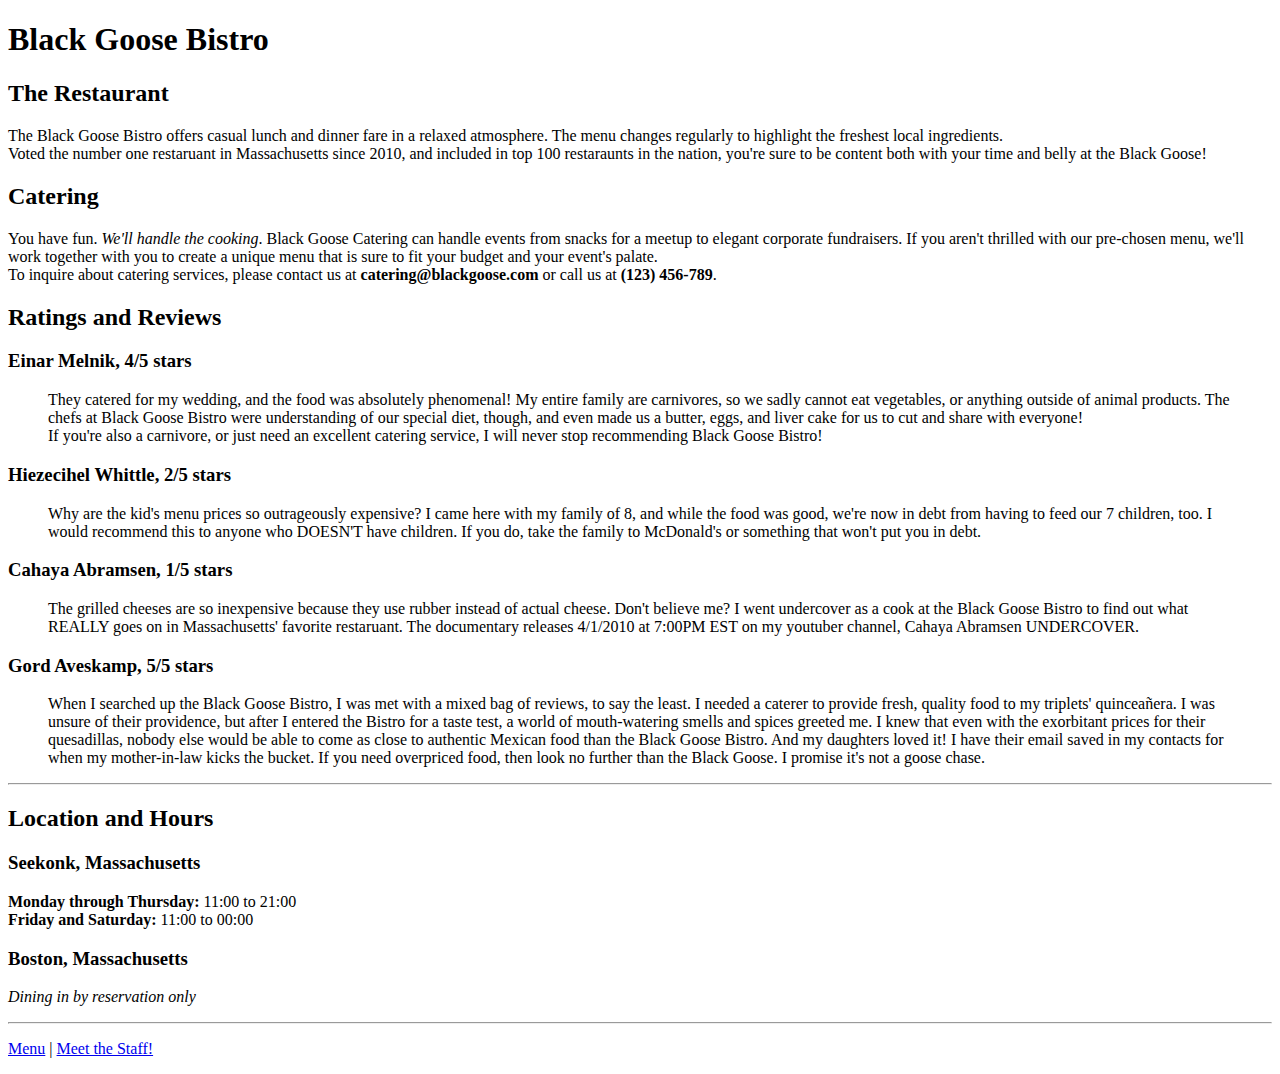
==== index.html @ d09b8560 "????" ====
<!DOCTYPE html>
<html>
<head>
	<meta charset="utf-8">
	<title>Black Goose Bistro</title>
</head>

<body>
<h1>Black Goose Bistro</h1>

<h2>The Restaurant</h2>
<p>The Black Goose Bistro offers casual lunch and dinner fare in a relaxed atmosphere. The menu changes regularly to highlight the freshest local ingredients.<br> Voted the number one restaruant in Massachusetts since 2010, and included in top 100 restaraunts in the nation, you're sure to be content both with your time and belly at the Black Goose!</p>

<h2>Catering</h2>
<p>You have fun. <em>We'll handle the cooking</em>. Black Goose Catering can handle events from snacks for a meetup to elegant corporate fundraisers. If you aren't thrilled with our pre-chosen menu, we'll work together with you to create a unique menu that is sure to fit your budget and your event's palate.<br>To inquire about catering services, please contact us at <strong>catering@blackgoose.com</strong> or call us at <strong>(123) 456-789</strong>.</p>

<h2>Ratings and Reviews</h2>
<h3>Einar Melnik, 4/5 stars</h3>
<blockquote>
<p>They catered for my wedding, and the food was absolutely phenomenal! My entire family are carnivores, so we sadly cannot
eat vegetables, or anything outside of animal products. The chefs at Black Goose Bistro were understanding of our special diet, though,
and even made us a butter, eggs, and liver cake for us to cut and share with everyone!<br>If you're also a carnivore, or just 
need an excellent catering service, I will never stop recommending Black Goose Bistro!</p>
</blockquote>
<h3>Hiezecihel Whittle, 2/5 stars</h3>
<blockquote>
<p>Why are the kid's menu prices so outrageously expensive? I came here with my family of 8, and while the food was good, we're now in debt from having to feed our 7 children, too. I would recommend this to anyone who DOESN'T have children. If you do, take the family to McDonald's or something that won't put you in debt.</p>
</blockquote>
<h3>Cahaya Abramsen, 1/5 stars</h3>
<blockquote>
<p>The grilled cheeses are so inexpensive because they use rubber instead of actual cheese. Don't believe me? I went undercover as a cook at the Black Goose Bistro to find out what REALLY goes on in Massachusetts' favorite restaruant. The documentary releases 4/1/2010 at 7:00PM EST on my youtuber channel, Cahaya Abramsen UNDERCOVER.</p>
</blockquote>
<h3>Gord Aveskamp, 5/5 stars</h3>
<blockquote>
<p>When I searched up the Black Goose Bistro, I was met with a mixed bag of reviews, to say the least. I needed a caterer to provide fresh, quality food to my triplets' quinceañera. I was unsure of their providence, but after I entered the Bistro for a taste test, a world of mouth-watering smells and spices greeted me. I knew that even with the exorbitant prices for their quesadillas, nobody else would be able to come as close to authentic Mexican food than the Black Goose Bistro. And my daughters loved it! I have their email saved in my contacts for when my mother-in-law kicks the bucket. If you need overpriced food, then look no further than the Black Goose. I promise it's not a goose chase.
</p>
</blockquote>
<hr>
<h2>Location and Hours</h2>
<h3>Seekonk, Massachusetts</h3>
<p><strong>Monday through Thursday:</strong> 11:00 to 21:00<br>
<strong>Friday and Saturday:</strong> 11:00 to 00:00</p>
<h3>Boston, Massachusetts</h3>
<p><em>Dining in by reservation only</em><br></p>
<hr>
<p><a href="menu.html">Menu</a> | <a href="staff.html">Meet the Staff!</a></p>
</body>
</html>
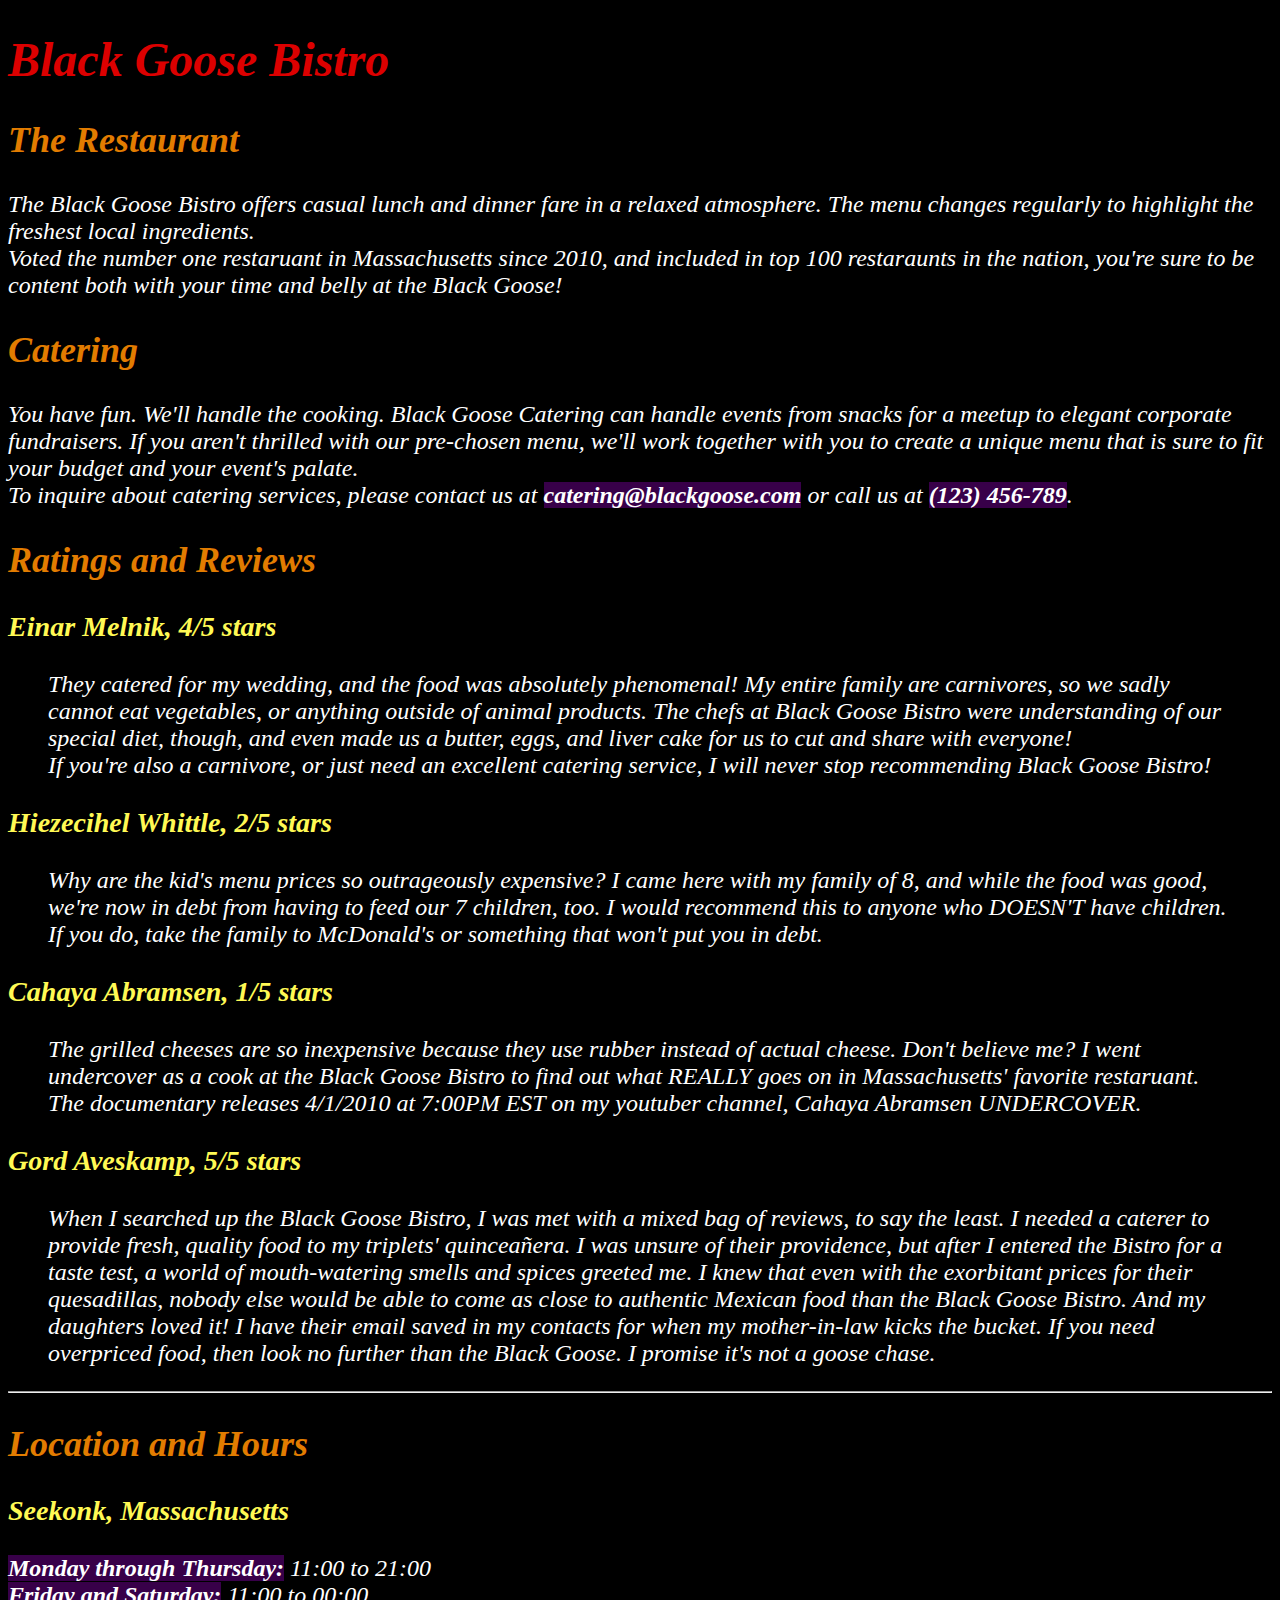
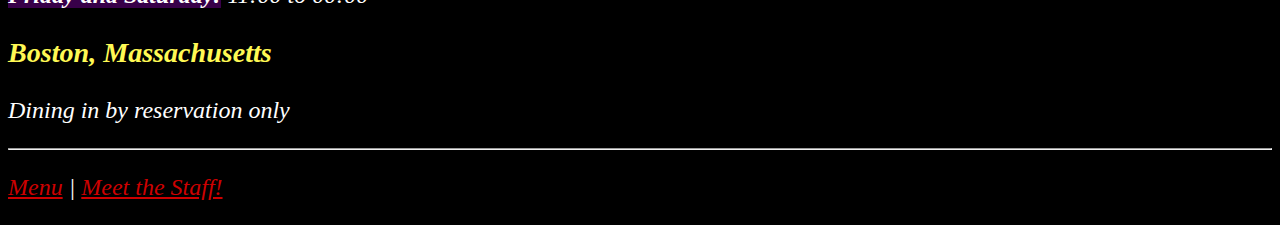
==== commit 696bec6e: "ASSIGNMENT 3" ====
--- a/index.html
+++ b/index.html
@@ -3,6 +3,7 @@
 <head>
 	<meta charset="utf-8">
 	<title>Black Goose Bistro</title>
+	<link rel="stylesheet" href="myStyle.css">
 </head>
 
 <body>
--- a/myStyle.css
+++ b/myStyle.css
@@ -0,0 +1,39 @@
+body {  
+    color:rgb(255, 255, 255);  
+    font-size: 1.5em;
+    font-style: italic;
+    font-family: Cambria,Georgia,"Book Antiqua",serif;
+    background-color: black;
+}
+h3 {  
+    color:rgb(255, 249, 84);  
+    width: fit-content;
+
+}
+h2 {
+    color:rgb(226, 124, 0);
+    width: fit-content;
+}
+
+h1{
+    color:rgb(220, 0, 0);
+    width: fit-content;
+
+}
+
+strong{
+    background-color: rgba(138, 0, 180, 0.402);
+    font-weight: 900;
+}
+a:link {  
+    color:rgb(205, 0, 0);  
+}
+a:visited {
+    color:rgb(255, 154, 72);
+}
+a:hover{
+    color:rgb(255, 235, 60);
+}
+a:active{
+    color: rgb(88, 228, 0);
+}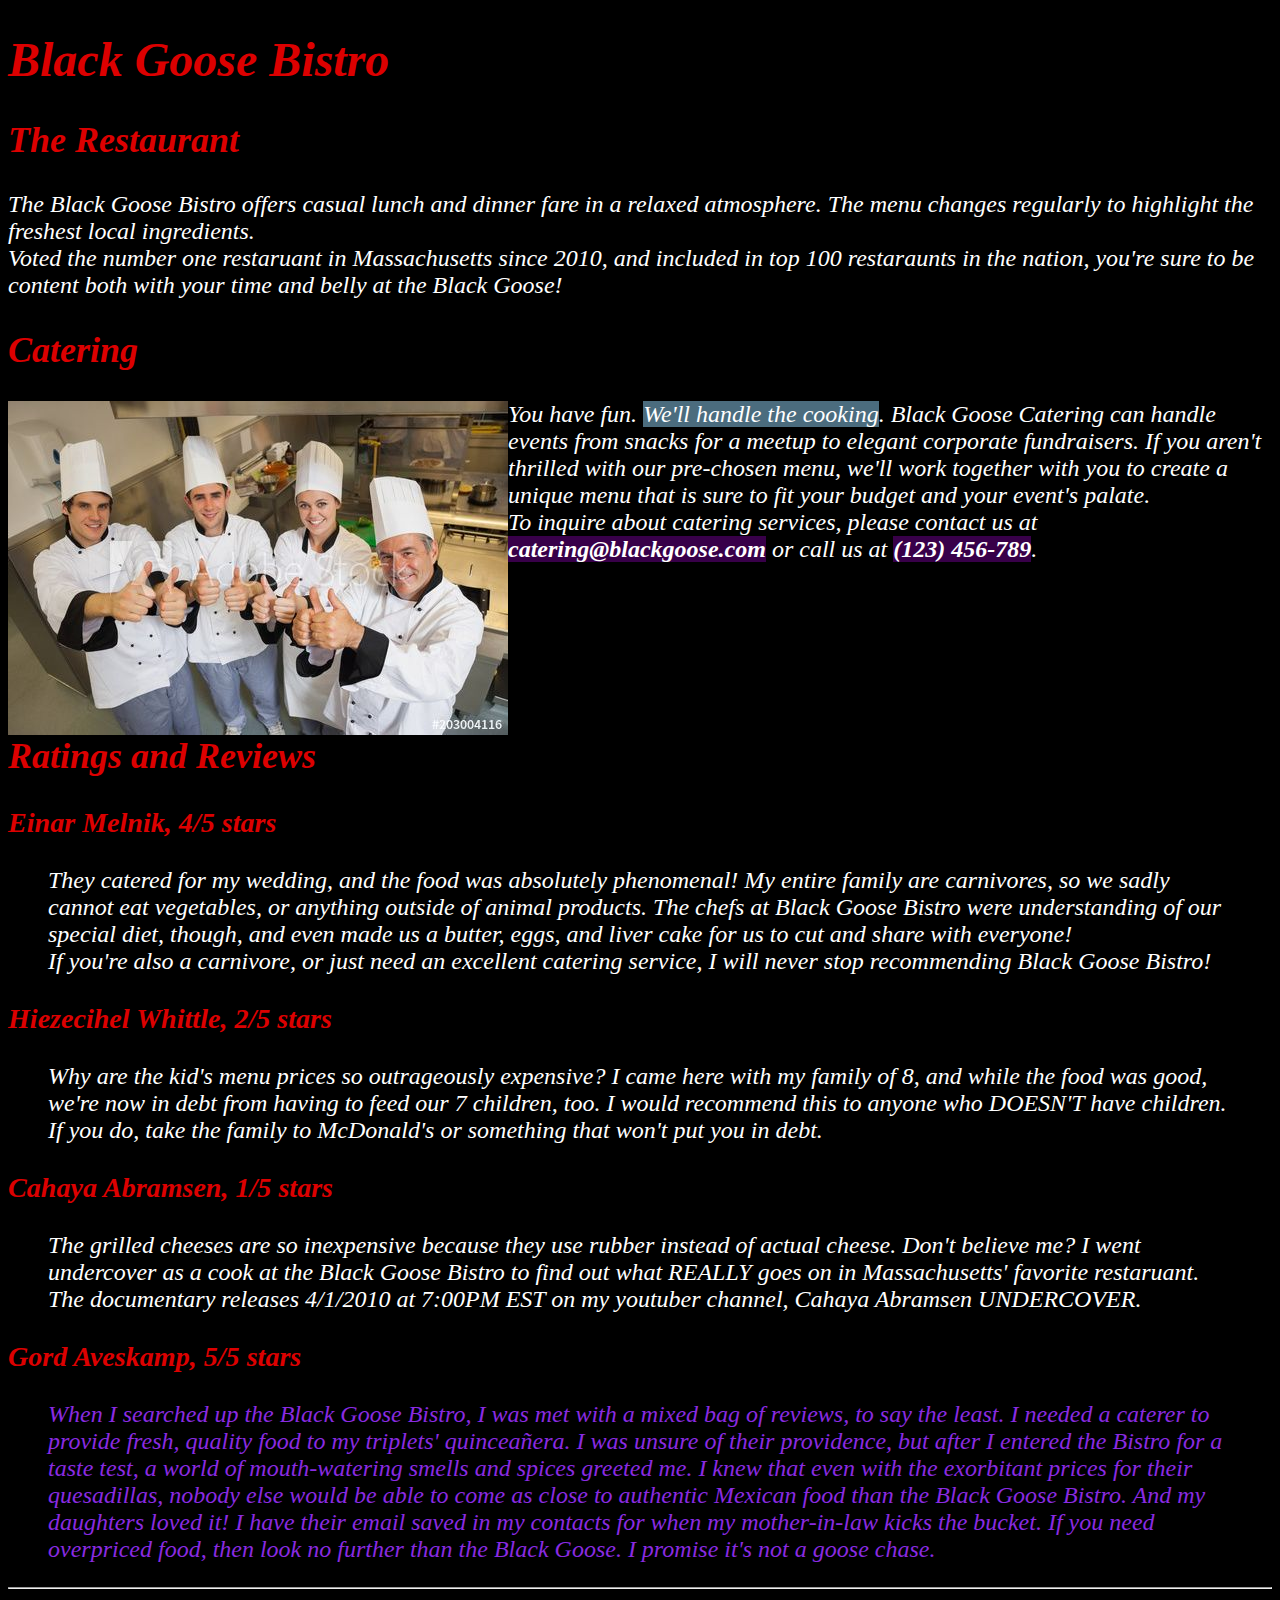
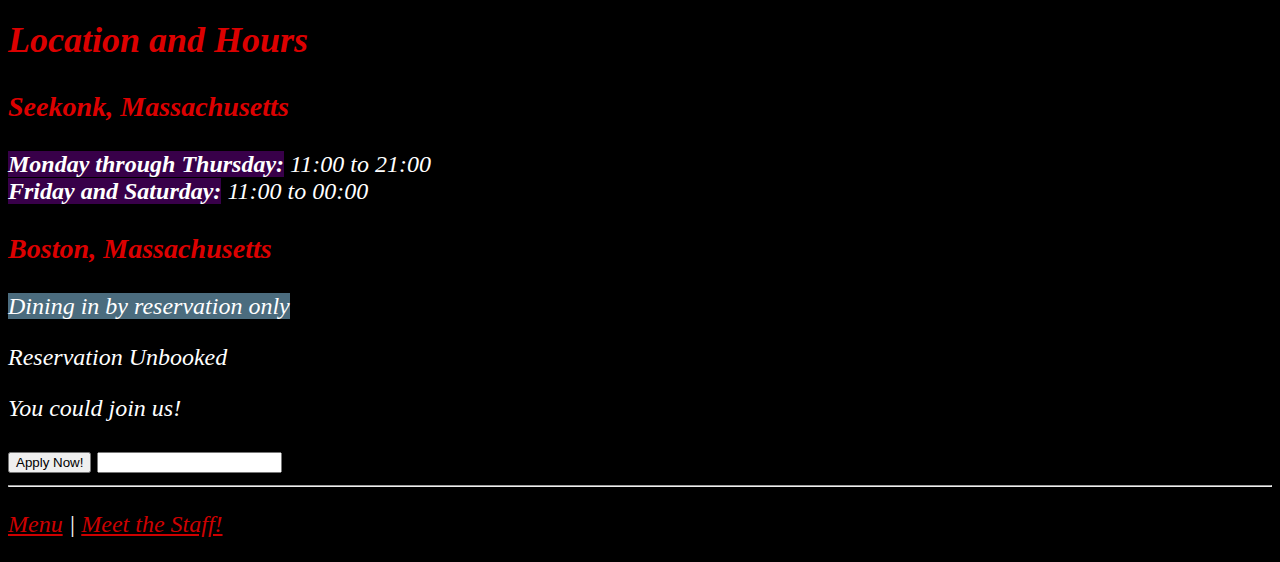
==== commit df45ae16: "ASSIGNMENT 6" ====
--- a/index.html
+++ b/index.html
@@ -4,6 +4,7 @@
 	<meta charset="utf-8">
 	<title>Black Goose Bistro</title>
 	<link rel="stylesheet" href="myStyle.css">
+	<script src="testscript.js" defer></script>
 </head>
 
 <body>
@@ -13,12 +14,11 @@
 <p>The Black Goose Bistro offers casual lunch and dinner fare in a relaxed atmosphere. The menu changes regularly to highlight the freshest local ingredients.<br> Voted the number one restaruant in Massachusetts since 2010, and included in top 100 restaraunts in the nation, you're sure to be content both with your time and belly at the Black Goose!</p>
 
 <h2>Catering</h2>
-<p>You have fun. <em>We'll handle the cooking</em>. Black Goose Catering can handle events from snacks for a meetup to elegant corporate fundraisers. If you aren't thrilled with our pre-chosen menu, we'll work together with you to create a unique menu that is sure to fit your budget and your event's palate.<br>To inquire about catering services, please contact us at <strong>catering@blackgoose.com</strong> or call us at <strong>(123) 456-789</strong>.</p>
-
+<p>You have fun. <em>We'll handle the cooking</em>. <img class="cater" src="img/cater.jpg" alt=""> Black Goose Catering can handle events from snacks for a meetup to elegant corporate fundraisers. If you aren't thrilled with our pre-chosen menu, we'll work together with you to create a unique menu that is sure to fit your budget and your event's palate.<br>To inquire about catering services, please contact us at <strong>catering@blackgoose.com</strong> or call us at <strong>(123) 456-789</strong>.</p>
 <h2>Ratings and Reviews</h2>
 <h3>Einar Melnik, 4/5 stars</h3>
 <blockquote>
-<p>They catered for my wedding, and the food was absolutely phenomenal! My entire family are carnivores, so we sadly cannot
+<p id="firsttest">They catered for my wedding, and the food was absolutely phenomenal! My entire family are carnivores, so we sadly cannot
 eat vegetables, or anything outside of animal products. The chefs at Black Goose Bistro were understanding of our special diet, though,
 and even made us a butter, eggs, and liver cake for us to cut and share with everyone!<br>If you're also a carnivore, or just 
 need an excellent catering service, I will never stop recommending Black Goose Bistro!</p>
@@ -33,7 +33,7 @@
 </blockquote>
 <h3>Gord Aveskamp, 5/5 stars</h3>
 <blockquote>
-<p>When I searched up the Black Goose Bistro, I was met with a mixed bag of reviews, to say the least. I needed a caterer to provide fresh, quality food to my triplets' quinceañera. I was unsure of their providence, but after I entered the Bistro for a taste test, a world of mouth-watering smells and spices greeted me. I knew that even with the exorbitant prices for their quesadillas, nobody else would be able to come as close to authentic Mexican food than the Black Goose Bistro. And my daughters loved it! I have their email saved in my contacts for when my mother-in-law kicks the bucket. If you need overpriced food, then look no further than the Black Goose. I promise it's not a goose chase.
+<p class = "review">When I searched up the Black Goose Bistro, I was met with a mixed bag of reviews, to say the least. I needed a caterer to provide fresh, quality food to my triplets' quinceañera. I was unsure of their providence, but after I entered the Bistro for a taste test, a world of mouth-watering smells and spices greeted me. I knew that even with the exorbitant prices for their quesadillas, nobody else would be able to come as close to authentic Mexican food than the Black Goose Bistro. And my daughters loved it! I have their email saved in my contacts for when my mother-in-law kicks the bucket. If you need overpriced food, then look no further than the Black Goose. I promise it's not a goose chase.
 </p>
 </blockquote>
 <hr>
@@ -43,6 +43,14 @@
 <strong>Friday and Saturday:</strong> 11:00 to 00:00</p>
 <h3>Boston, Massachusetts</h3>
 <p><em>Dining in by reservation only</em><br></p>
+
+<p id = "reservetext">Reservation Unbooked</p>
+
+<p id="buttontest">You could join us!</p>
+<button id="thebutton">Apply Now!</button>
+
+<input type="text" id="myinput">
+
 <hr>
 <p><a href="menu.html">Menu</a> | <a href="staff.html">Meet the Staff!</a></p>
 </body>
--- a/myStyle.css
+++ b/myStyle.css
@@ -5,26 +5,33 @@
     font-family: Cambria,Georgia,"Book Antiqua",serif;
     background-color: black;
 }
-h3 {  
-    color:rgb(255, 249, 84);  
-    width: fit-content;
 
-}
-h2 {
-    color:rgb(226, 124, 0);
+h1, h2, h3 {
+    color:rgb(220, 0, 0);
     width: fit-content;
 }
 
-h1{
-    color:rgb(220, 0, 0);
-    width: fit-content;
-
-}
-
-strong{
+strong {
     background-color: rgba(138, 0, 180, 0.402);
     font-weight: 900;
 }
+
+p em {
+    background-color: rgba(152, 219, 255, 0.495);
+}
+
+p.menu {
+    font-style: italic;
+}
+
+p.review {
+    color: blueviolet;
+}
+
+img.cater {
+    float: inline-start;
+}
+
 a:link {  
     color:rgb(205, 0, 0);  
 }
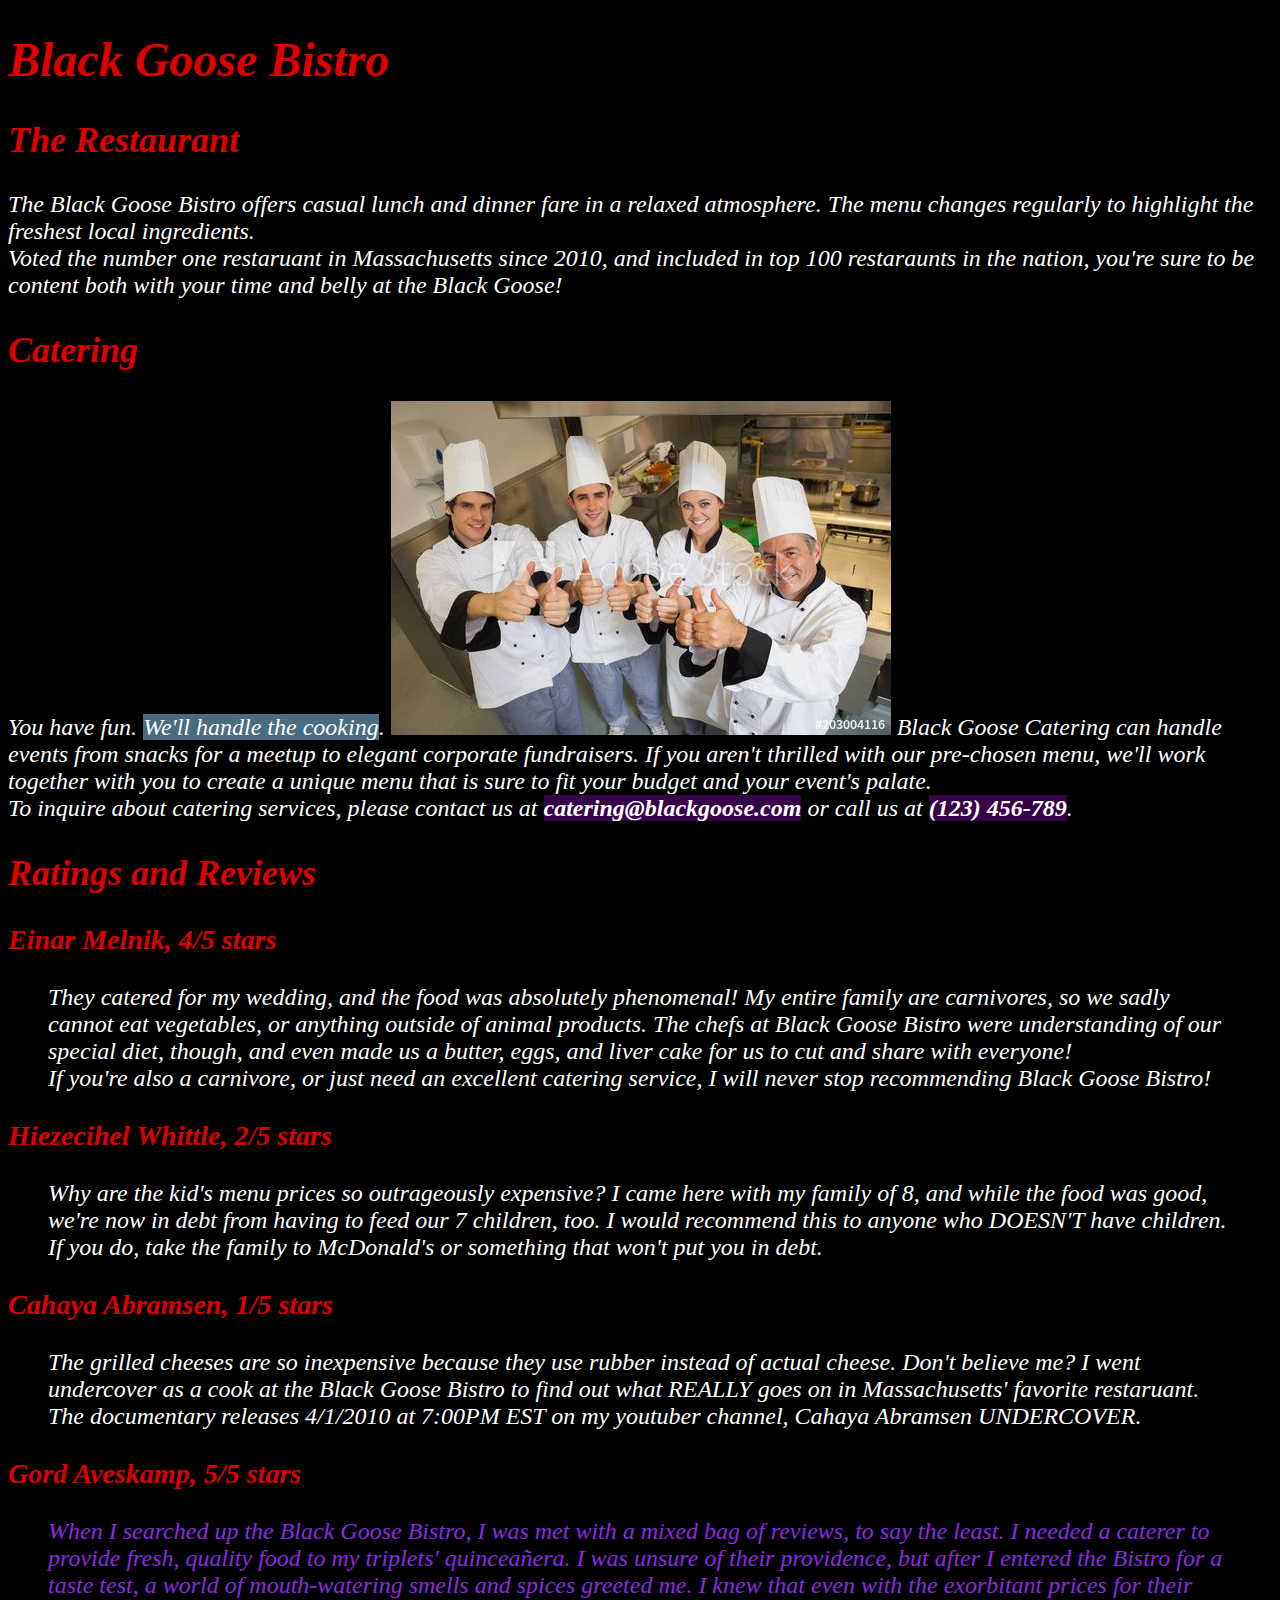
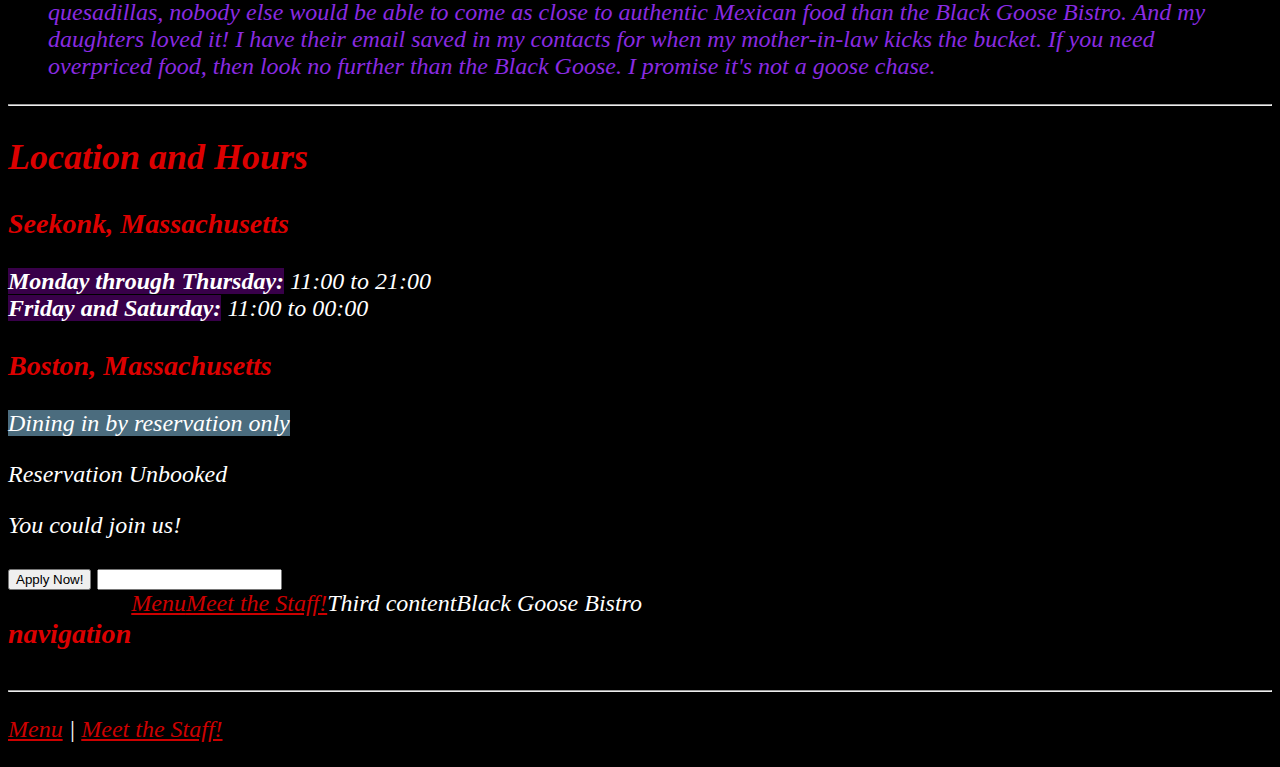
==== commit 589b23f7: "ASSIGNMENT 4" ====
--- a/index.html
+++ b/index.html
@@ -51,6 +51,14 @@
 
 <input type="text" id="myinput">
 
+<div class="flexible">
+	<h3>navigation</h3>
+	<div class="content"><a href="menu.html">Menu</a></div>
+	<div class="content"><a href="staff.html">Meet the Staff!</a></div>
+	<div class="content">Third content</div>
+	<footer>Black Goose Bistro</footer>
+</div>
+
 <hr>
 <p><a href="menu.html">Menu</a> | <a href="staff.html">Meet the Staff!</a></p>
 </body>
--- a/myStyle.css
+++ b/myStyle.css
@@ -28,8 +28,21 @@
     color: blueviolet;
 }
 
-img.cater {
-    float: inline-start;
+ul.intro {
+font-style: italic;
+}
+
+img#cater {
+width: 10%;
+float: left;
+}
+
+div.flexible {
+    display:flex;
+}
+
+ol li {
+    margin-bottom: 0.2em;
 }
 
 a:link {  
